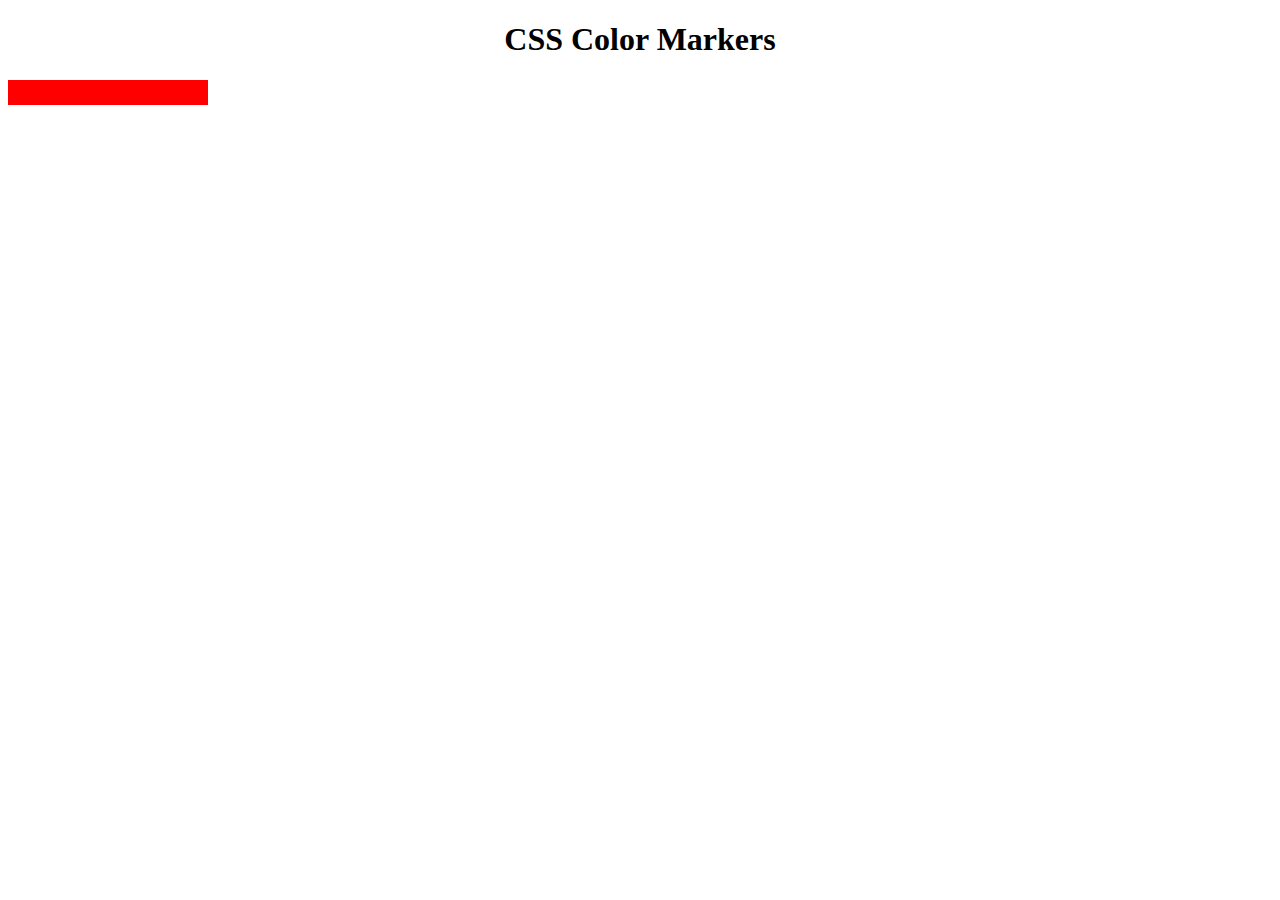
==== 03_css_colors/index.html @ 7d40c1f5 "css_colors" ====
<!DOCTYPE html>
<html lang="en">
<head>
    <meta charset="UTF-8">
    <meta name="viewport" content="width=device-width, initial-scale=1.0">
    <title>Document</title>
    <link rel="stylesheet" href="styles.css">
</head>
<body>
    <h1>CSS Color Markers</h1>
    <div class="container">
        <div class="marker">
            
        </div>
    </div>
</body>
</html>
---- 03_css_colors/styles.css ----
h1{
    text-align: center;
}
.marker{
    background-color:red;
    height:25px;
  width:200px;
}
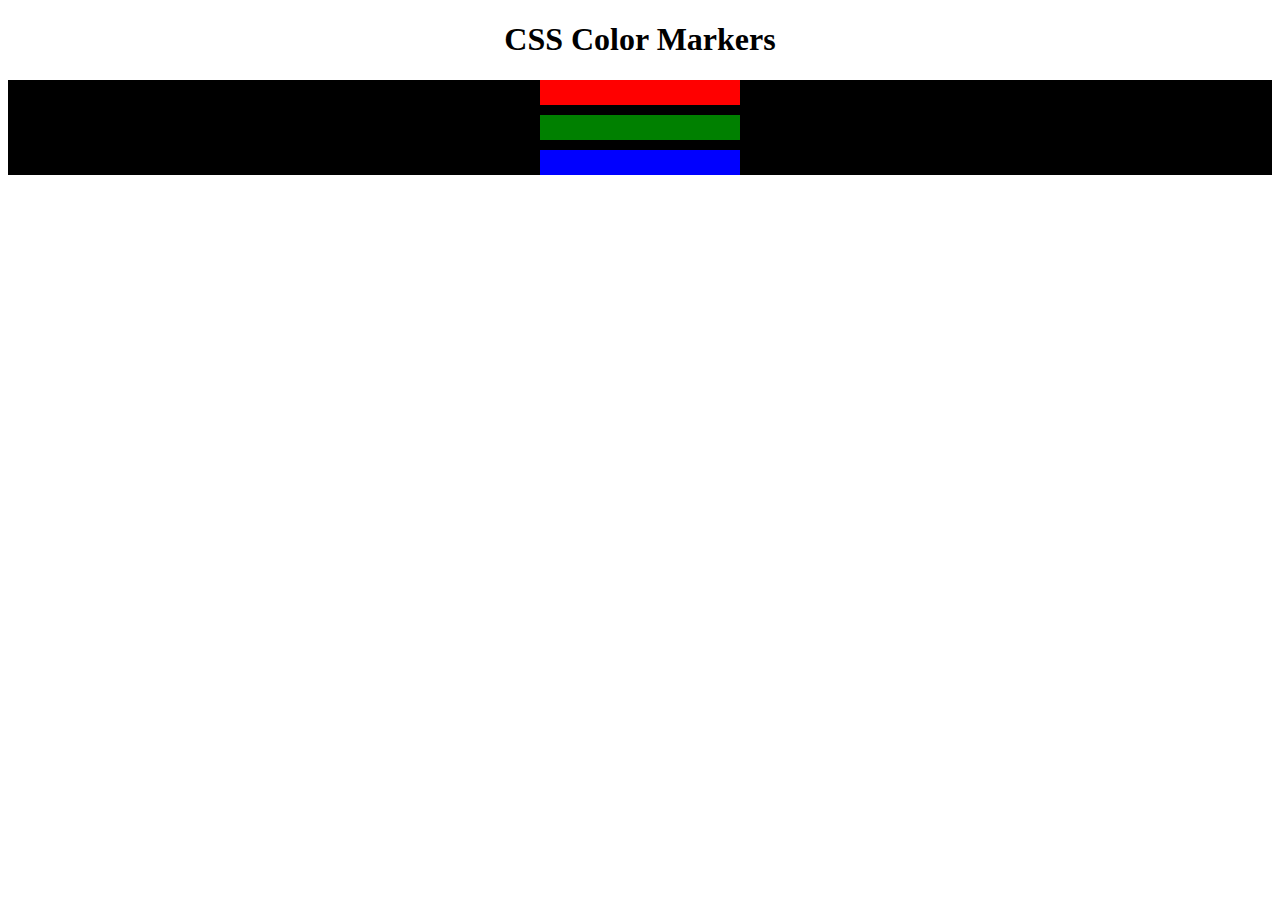
==== commit 6cb8b4fb: "up" ====
--- a/03_css_colors/index.html
+++ b/03_css_colors/index.html
@@ -9,8 +9,12 @@
 <body>
     <h1>CSS Color Markers</h1>
     <div class="container">
-        <div class="marker">
-            
+        <div class="marker one">
+
+        </div>
+        <div class="marker two">
+        </div>
+        <div class="marker three">
         </div>
     </div>
 </body>
--- a/03_css_colors/styles.css
+++ b/03_css_colors/styles.css
@@ -2,7 +2,26 @@
     text-align: center;
 }
 .marker{
+  /*background-color:red;*/
+  height:25px;
+  width:200px;
+  margin:10px auto;
+}
+/*
+İki ana renk modeli vardır: Elektronik cihazlarda kullanılan eklemeli RGB (kırmızı, yeşil, mavi) modeli ve baskıda kullanılan çıkarmalı CMYK (camgöbeği, macenta, sarı, siyah) modeli.
+
+Bu projede RGB modeliyle çalışacaksınız. Bu, renklerin siyah olarak başladığı ve kırmızı, yeşil ve mavinin farklı düzeyleri eklendikçe değiştiği anlamına gelir. Bunu görmenin kolay bir yolu CSS rgb işlevidir.
+*/
+.one{
     background-color:red;
-    height:25px;
-  width:200px;
+  }
+
+  .two{
+    background-color:green;
+  }
+  .three{
+    background-color:blue;
+  }
+.container{
+    background-color:rgb(0, 0, 0);
 }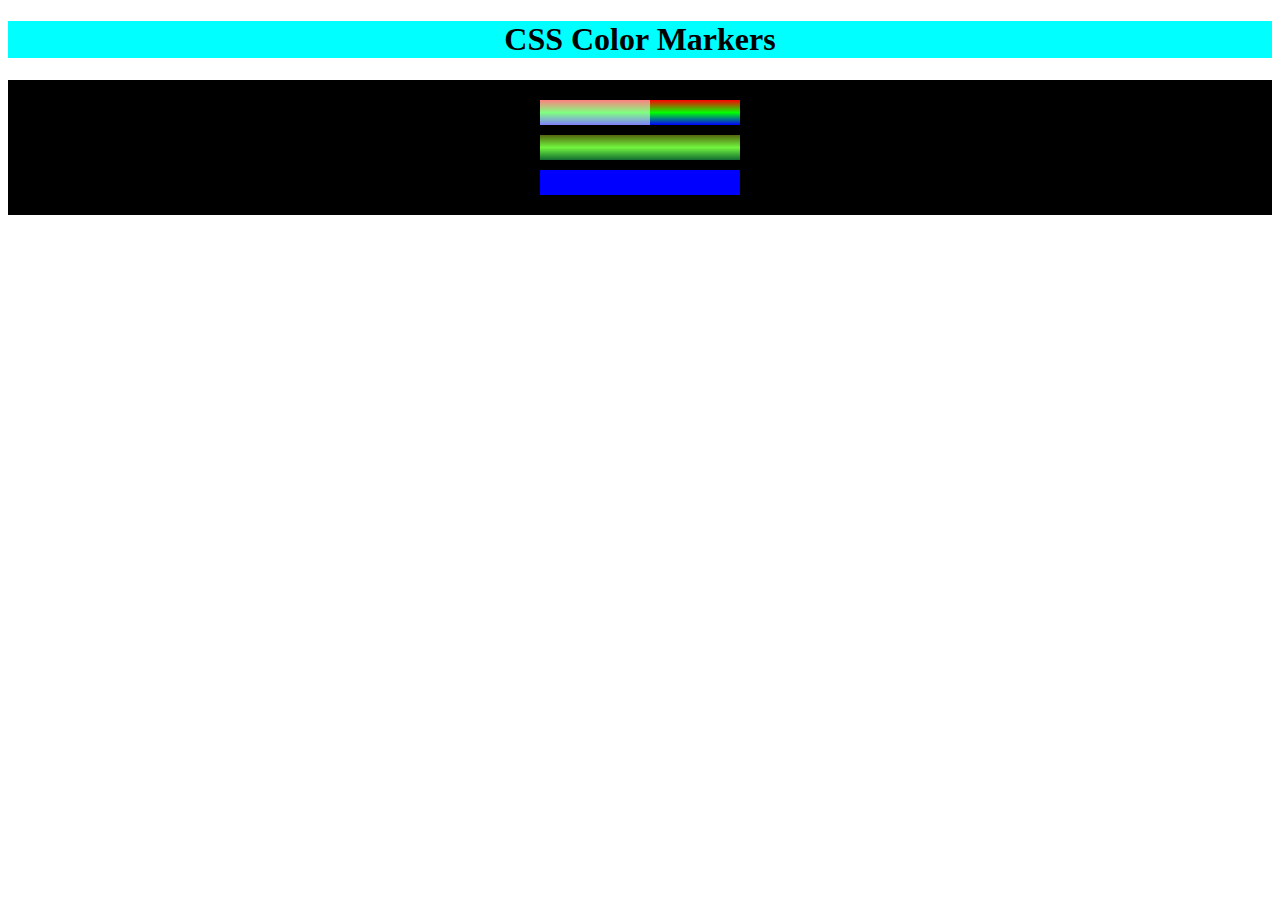
==== commit 0aa9965b: "up" ====
--- a/03_css_colors/index.html
+++ b/03_css_colors/index.html
@@ -9,12 +9,13 @@
 <body>
     <h1>CSS Color Markers</h1>
     <div class="container">
-        <div class="marker one">
+        <div class="marker red">
+        <div class="sleeve"></div>
 
         </div>
-        <div class="marker two">
+        <div class="marker green">
         </div>
-        <div class="marker three">
+        <div class="marker blue">
         </div>
     </div>
 </body>
--- a/03_css_colors/styles.css
+++ b/03_css_colors/styles.css
@@ -11,17 +11,56 @@
 İki ana renk modeli vardır: Elektronik cihazlarda kullanılan eklemeli RGB (kırmızı, yeşil, mavi) modeli ve baskıda kullanılan çıkarmalı CMYK (camgöbeği, macenta, sarı, siyah) modeli.
 
 Bu projede RGB modeliyle çalışacaksınız. Bu, renklerin siyah olarak başladığı ve kırmızı, yeşil ve mavinin farklı düzeyleri eklendikçe değiştiği anlamına gelir. Bunu görmenin kolay bir yolu CSS rgb işlevidir.
+
+İşlev, bir girdi alabilen ve belirli bir eylemi gerçekleştirebilen bir kod parçasıdır. CSS rgb işlevi kırmızı, yeşil ve mavi için değerleri veya bağımsız değişkenleri kabul eder ve bir renk üretir:
+
+Renk çarkında birbirine zıt olan iki renge tamamlayıcı renkler denir. İki tamamlayıcı renk birleştirilirse gri elde edilir. Ancak yan yana yerleştirildiğinde bu renkler güçlü bir görsel kontrast oluşturur ve daha parlak görünür.
+
+Kırmızı ve turquaz renklerin yan yana çok parlak olduğuna dikkat edin. Bu kontrast, bir web sitesinde aşırı kullanıldığında dikkat dağıtıcı olabilir ve tamamlayıcı renkli bir arka plan üzerine yerleştirildiğinde metnin okunmasını zorlaştırabilir.
+
+Siyah ve kırmızı: Gözlerinizin doğal olarak merkezdeki kırmızı renge nasıl çekildiğini fark ettiniz mi? Bir site tasarlarken önemli başlıklara, düğmelere veya bağlantılara dikkat çekmek için bu efekti kullanabilirsiniz.
+
+
 */
-.one{
+.red{
+    /*
     background-color:red;
+    
+    background-color:rgb(255,0,0);
+    background:linear-gradient(90deg, rgb(255,0,0),rgb(0,255,0),rgb(0,0,255));
+    background: linear-gradient(90deg, rgb(255, 0, 0) 75%, rgb(0, 255, 0), rgb(0, 0, 255));
+    background: linear-gradient(180deg, rgb(255, 0, 0) 75%, rgb(0, 255, 0), rgb(0, 0, 255));
+
+
+
+    */
+
+    background: linear-gradient(180deg, rgb(255, 0, 0) 0%, rgb(0, 255, 0) 50%, rgb(0, 0, 255) 100%);
+
+}
+
+.green{
+    
+    background: linear-gradient(#55680D, #71F53E, #116C31);
+
   }
-
-  .two{
-    background-color:green;
-  }
-  .three{
-    background-color:blue;
+.blue{
+    background-color:rgb(0,0,255);
   }
 .container{
     background-color:rgb(0, 0, 0);
-}+    padding:10px 0;
+}
+h1{
+    background-color:rgb(0,255,255);
+}
+.sleeve {
+    width: 110px;
+    height: 25px;
+    background-color: rgba(255,255,255,50%);
+  }
+
+  .cap{
+    width:60px;
+    height:25px;
+  }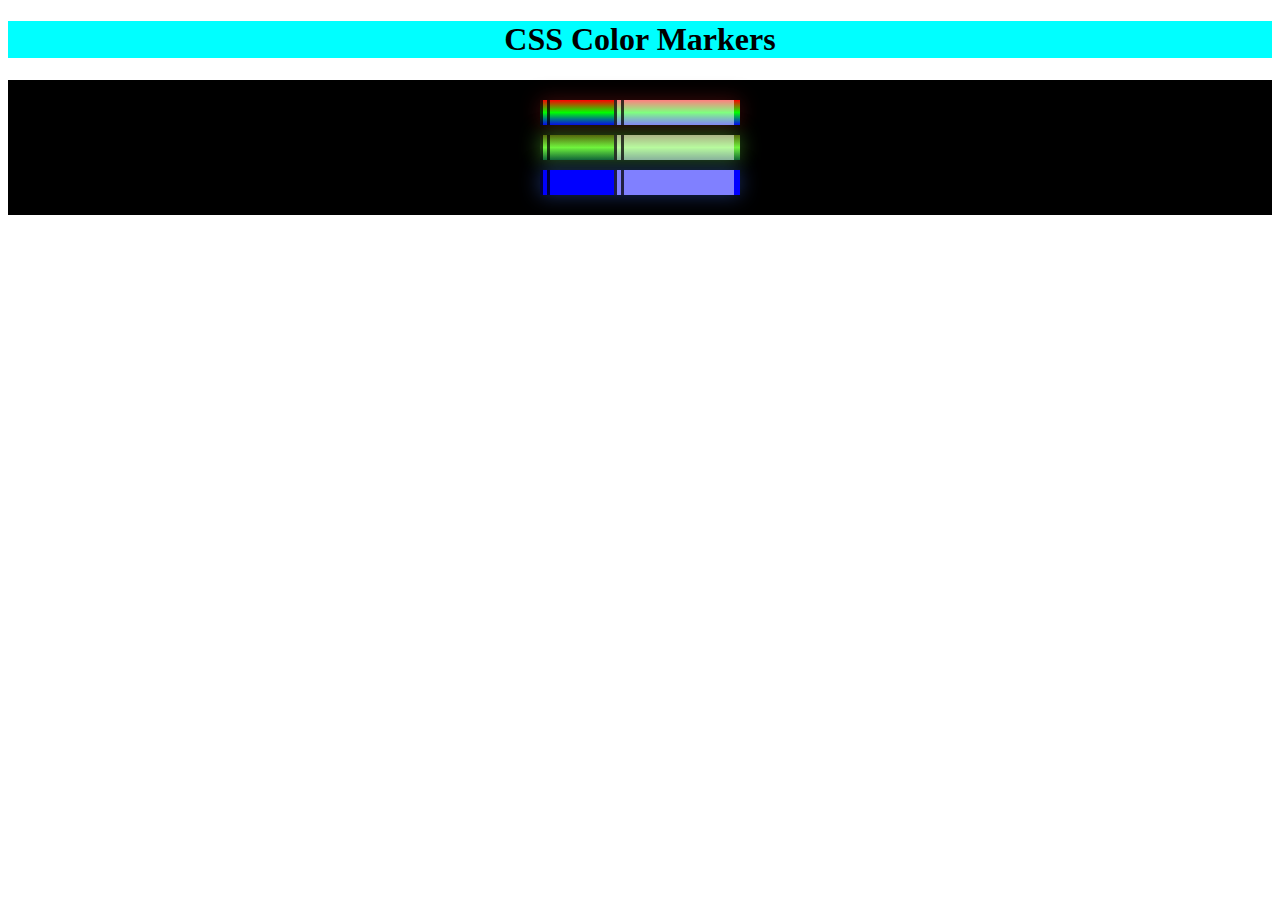
==== commit 867b0073: "done" ====
--- a/03_css_colors/index.html
+++ b/03_css_colors/index.html
@@ -10,12 +10,17 @@
     <h1>CSS Color Markers</h1>
     <div class="container">
         <div class="marker red">
-        <div class="sleeve"></div>
+            <div class="cap"></div>
+            <div class="sleeve"></div>
 
         </div>
         <div class="marker green">
+            <div class="cap"></div>
+        <div class="sleeve"></div>
         </div>
         <div class="marker blue">
+            <div class="cap"></div>
+        <div class="sleeve"></div>
         </div>
     </div>
 </body>
--- a/03_css_colors/styles.css
+++ b/03_css_colors/styles.css
@@ -36,16 +36,19 @@
     */
 
     background: linear-gradient(180deg, rgb(255, 0, 0) 0%, rgb(0, 255, 0) 50%, rgb(0, 0, 255) 100%);
-
+    /*x,y,blueRadius,SpreadRadius) */
+    box-shadow: 0 0 20px 0 rgba(83,14,14,0.8);
 }
 
 .green{
     
     background: linear-gradient(#55680D, #71F53E, #116C31);
-
+    box-shadow: 0 0 20px 0 #3B7E20CC;
   }
 .blue{
     background-color:rgb(0,0,255);
+    box-shadow:0 0 5px blue;
+    box-shadow: 0 0 20px 0 hsla(223,59%,31%,0.8);
   }
 .container{
     background-color:rgb(0, 0, 0);
@@ -58,9 +61,15 @@
     width: 110px;
     height: 25px;
     background-color: rgba(255,255,255,50%);
+    border-left-width: 10px;
+  border-left-style:solid;
   }
 
   .cap{
     width:60px;
     height:25px;
+  }
+  .cap, .sleeve{
+    display:inline-block;
+    border-left:10px double rgba(0,0,0,75%);
   }